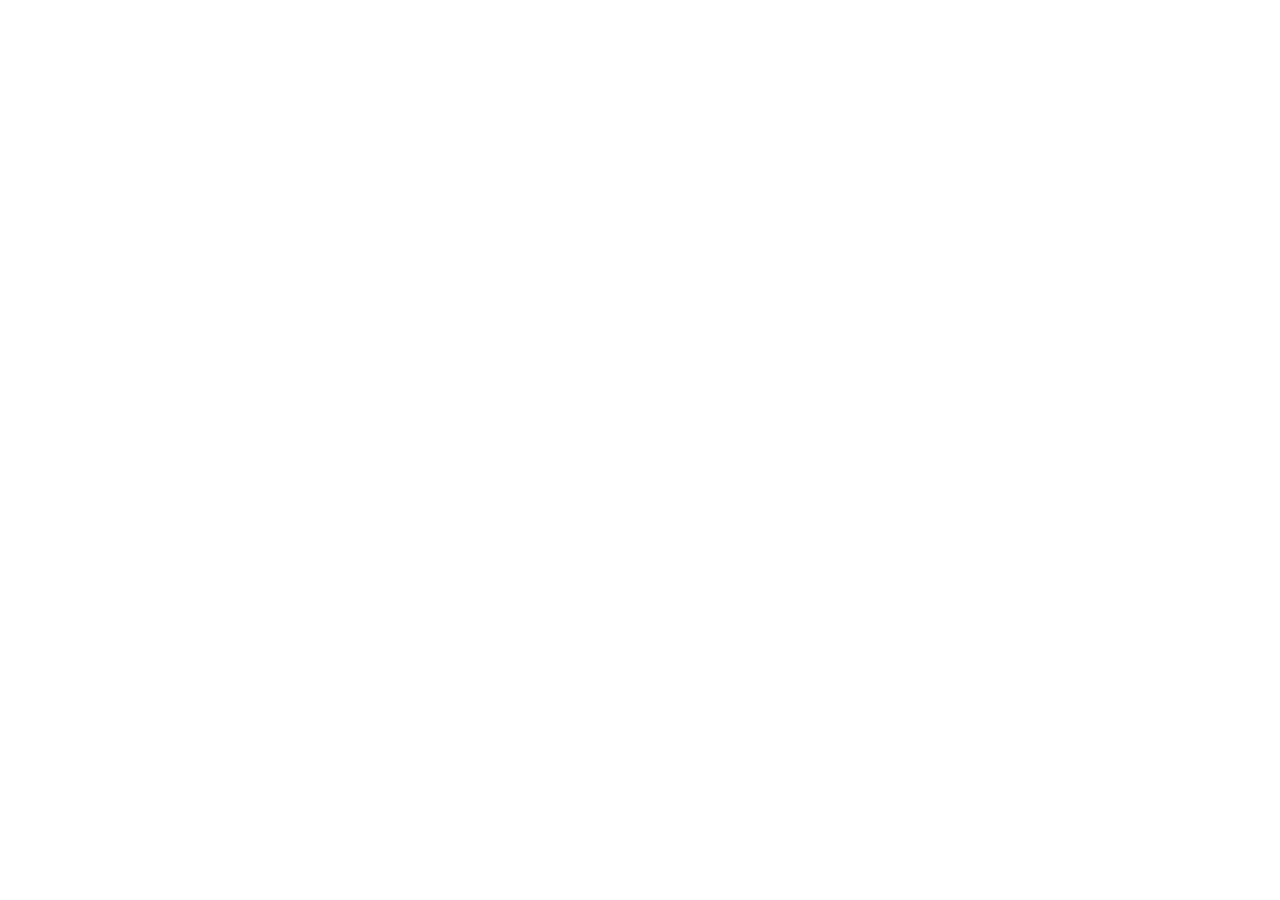
==== AI-disclosure.html @ 25defbe3 "Initial commit" ====
<!doctype html>
<html lang="en">
    <head>
        <meta charset="utf-8">
        <meta name="viewport" content="width=device-width,initial-scale=1">
        <title>Volunteer Interest Form | Maple Street Community Garden</title>
        <style>
        body{
            font-family:Arial,sans-serif;
            line-height:1.5;
            max-width:80rem;
            margin:auto;
            padding:1rem;
            color:#191919;
        }
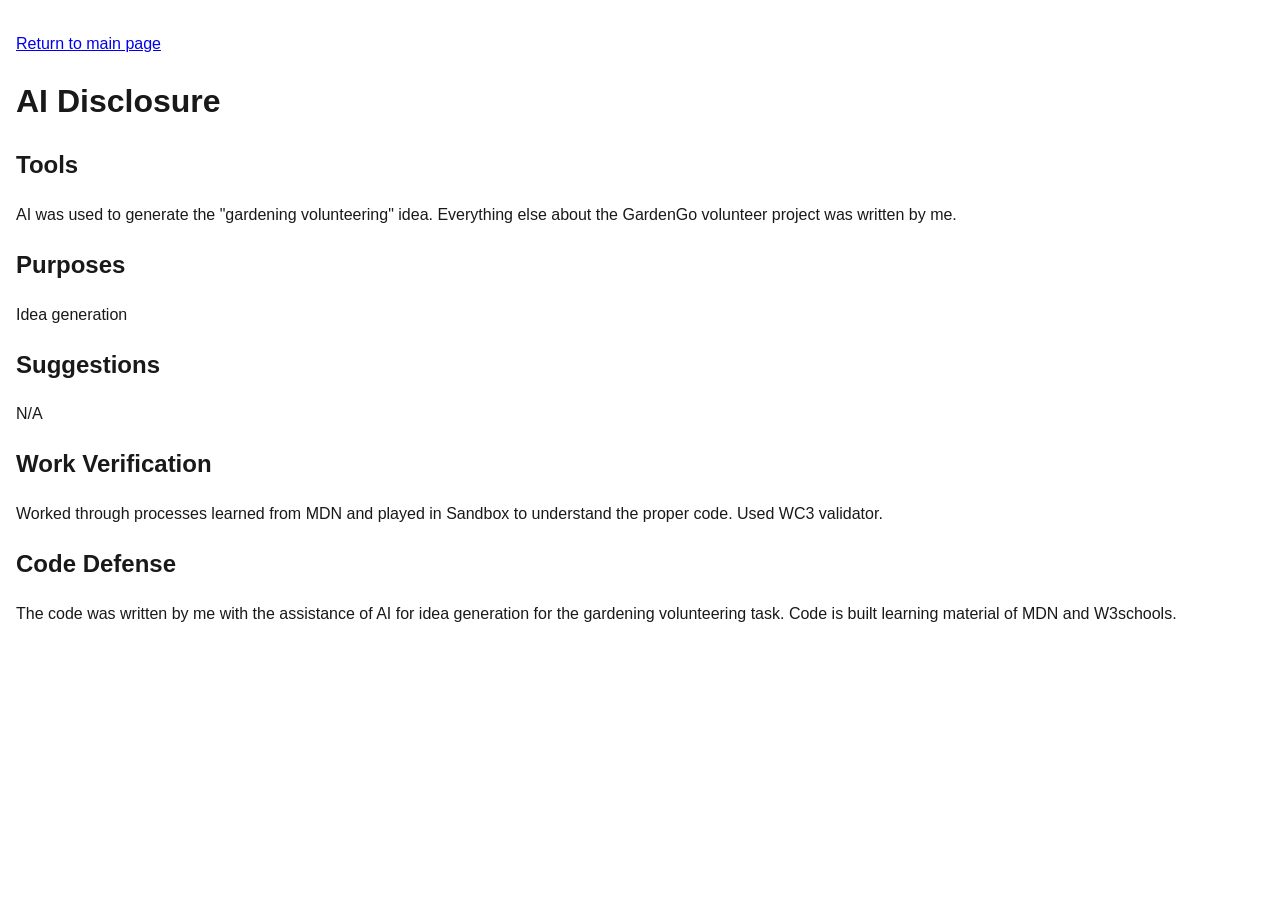
==== commit 8e28a4d9: "Updated Html and css" ====
--- a/AI-disclosure.html
+++ b/AI-disclosure.html
@@ -3,9 +3,9 @@
     <head>
         <meta charset="utf-8">
         <meta name="viewport" content="width=device-width,initial-scale=1">
-        <title>Volunteer Interest Form | Maple Street Community Garden</title>
+        <title>AI Disclosure | GardenGo</title>
         <style>
-        body{
+        body{  
             font-family:Arial,sans-serif;
             line-height:1.5;
             max-width:80rem;
@@ -13,4 +13,19 @@
             padding:1rem;
             color:#191919;
         }
-        +    
+      </style>
+        </head>
+        <body>
+            <p><a href="index.html">Return to main page</a></p>
+            <h1>AI Disclosure</h1>
+            <h2>Tools</h2>
+            <p>AI was used to generate the "gardening volunteering" idea. Everything else about the GardenGo volunteer project was written by me.</p>
+            <h2>Purposes</h2>
+            <p>Idea generation</p>
+            <h2>Suggestions</h2>
+            <p>N/A</p>
+            <h2>Work Verification</h2>
+            <p>Worked through processes learned from MDN and played in Sandbox to understand the proper code. Used WC3 validator.</p>
+            <h2>Code Defense</h2>
+            <p>The code was written by me with the assistance of AI for idea generation for the gardening volunteering task. Code is built learning material of MDN and W3schools.</p>
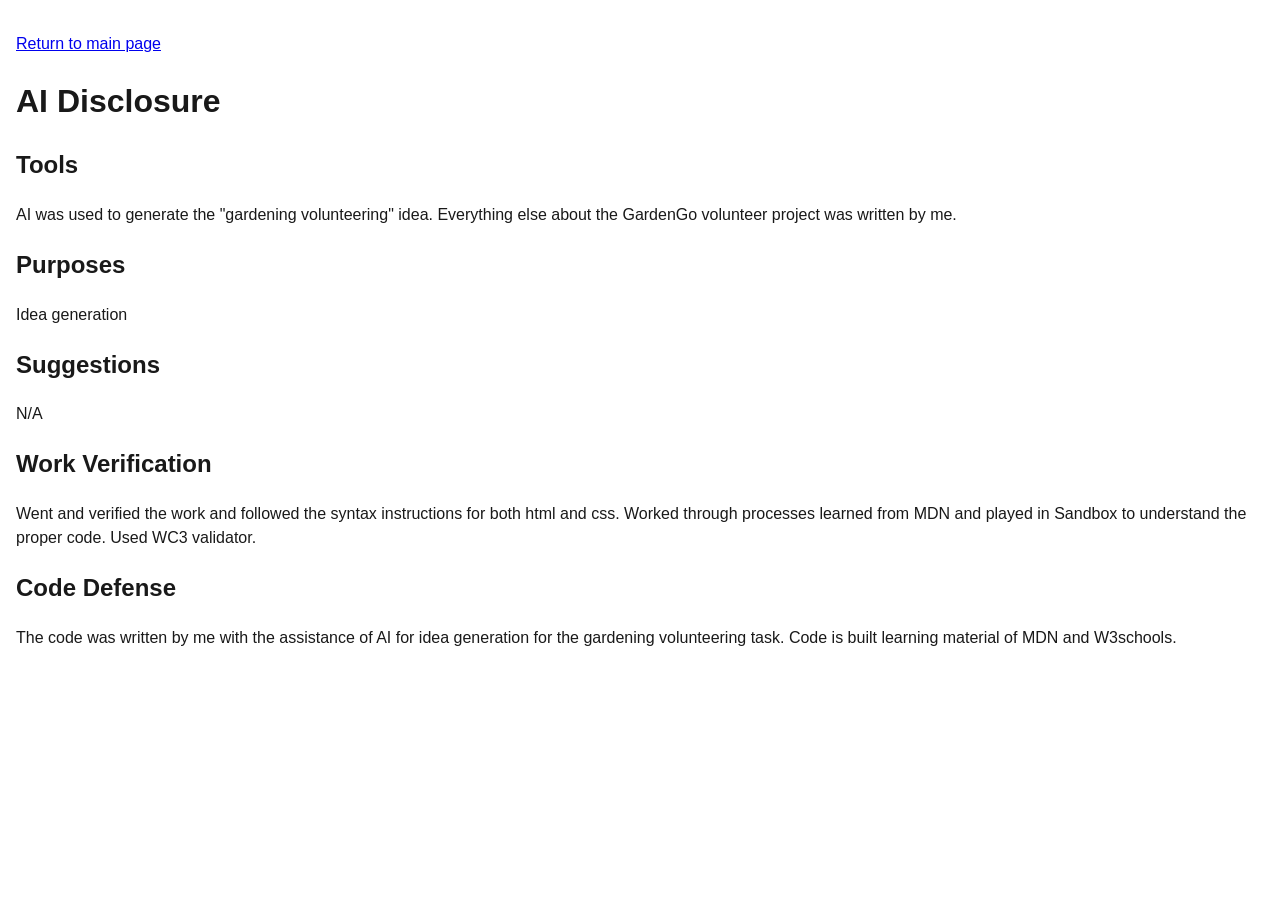
==== commit 8851c8a7: "Validated css updated verification" ====
--- a/AI-disclosure.html
+++ b/AI-disclosure.html
@@ -26,6 +26,6 @@
             <h2>Suggestions</h2>
             <p>N/A</p>
             <h2>Work Verification</h2>
-            <p>Worked through processes learned from MDN and played in Sandbox to understand the proper code. Used WC3 validator.</p>
+            <p>Went and verified the work and followed the syntax instructions for both html and css. Worked through processes learned from MDN and played in Sandbox to understand the proper code. Used WC3 validator.</p>
             <h2>Code Defense</h2>
             <p>The code was written by me with the assistance of AI for idea generation for the gardening volunteering task. Code is built learning material of MDN and W3schools.</p>
